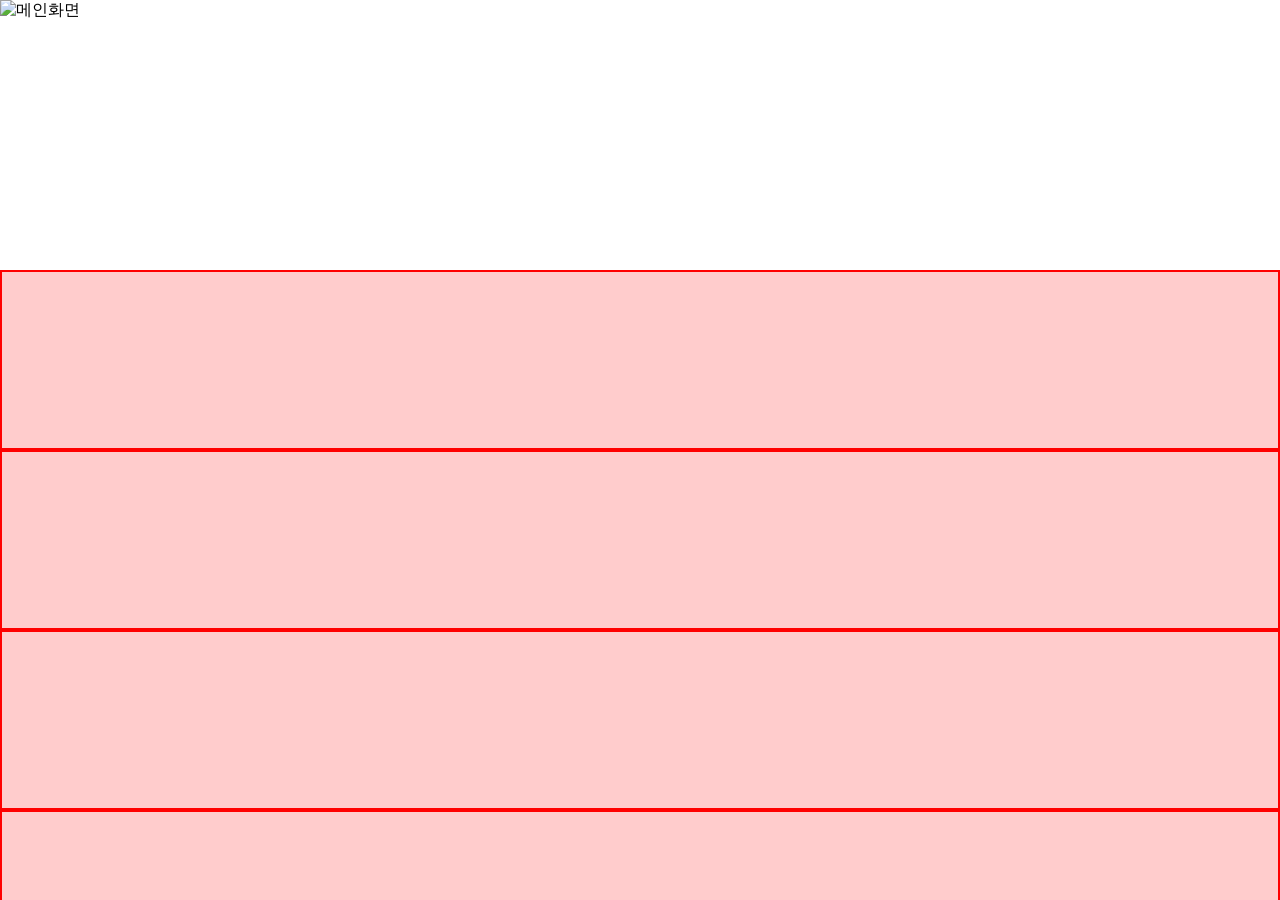
==== hospital.html @ 434a0edf "Add files via upload" ====
<!DOCTYPE html>
<html lang="ko">

<head>
    <meta charset="UTF-8">
    <meta name="viewport" content="width=device-width, initial-scale=1.0">
    <title>병원 앱</title>

    <link rel="stylesheet" href="hospital.css">
</head>

<body>

    <div id="app">

        <!-- 배경 이미지 -->
        <img id="screen" src="images/hospital.png" alt="메인화면">

        <!-- 정형외과 -->
        <button class="btn ortho"></button>

        <!-- 영유아검진 -->
        <button class="btn baby"></button>

        <!-- 소아과 -->
        <button class="btn child"></button>

        <!-- 이비인후과 -->
        <button class="btn ent"></button>

    </div>

    <script src="app.js"></script>

</body>

</html>
---- hospital.css ----
* {
    margin: 0;
    padding: 0;
    box-sizing: border-box;
}

html,
body {
    width: 100%;
    height: 100%;

    overflow-x: hidden;
}

/* 전체 앱 */

#app {
    position: relative;

    width: 100vw;
    height: 100vh;

    overflow: hidden;
}

/* 배경 이미지 */

#screen {
    width: 100%;
    height: 100%;

    object-fit: contain;

    display: block;
}

/* 공통 버튼 */

.btn {
    position: absolute;

    background: rgba(255, 0, 0, 0.2);
    border: 2px solid red;

    cursor: pointer;
}


/* 정형외과 */
.ortho {
    left: 0%;
    top: 30%;

    width: 100%;
    height: 20%;
}

/* 영유아검진 */
.baby {
    left: 0%;
    top: 50%;

    width: 100%;
    height: 20%;
}

/* 소아과 */
.child {
    left: 0%;
    top: 70%;

    width: 100%;
    height: 20%;
}

/* 이비인후과 */
.ent {
    left: 0%;
    top: 90%;

    width: 100%;
    height: 20%;
}
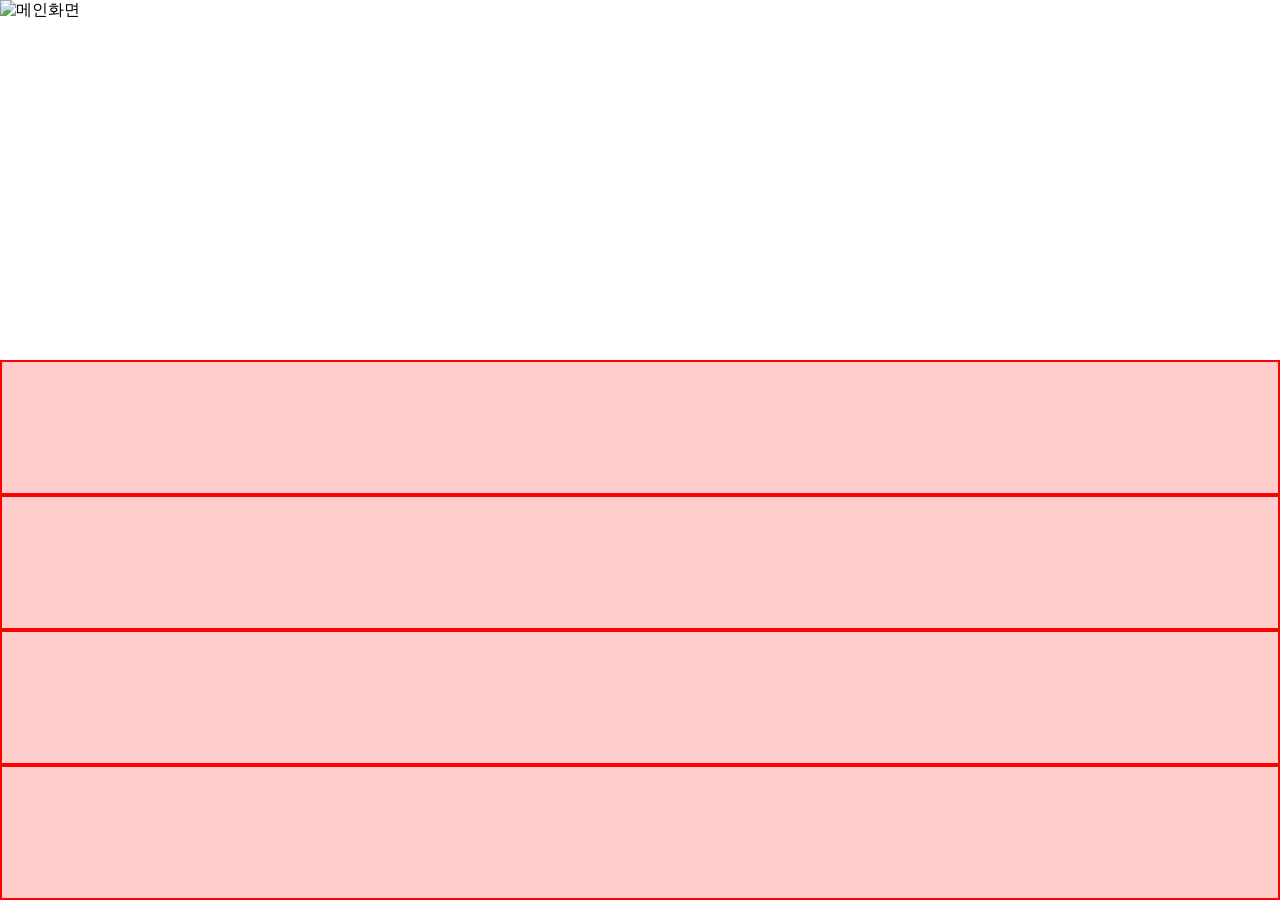
==== commit 04125756: "Add files via upload" ====
--- a/hospital.html
+++ b/hospital.html
@@ -17,16 +17,16 @@
         <img id="screen" src="images/hospital.png" alt="메인화면">
 
         <!-- 정형외과 -->
-        <button class="btn ortho"></button>
+        <button class="btn ortho" data-link="index.html"></button>
 
         <!-- 영유아검진 -->
-        <button class="btn baby"></button>
+        <button class="btn baby" data-link="index.html"></button>
 
         <!-- 소아과 -->
-        <button class="btn child"></button>
+        <button class="btn child" data-link="index.html"></button>
 
         <!-- 이비인후과 -->
-        <button class="btn ent"></button>
+        <button class="btn ent" data-link="index.html"></button>
 
     </div>
 
--- a/hospital.css
+++ b/hospital.css
@@ -49,19 +49,19 @@
 /* 정형외과 */
 .ortho {
     left: 0%;
-    top: 30%;
+    top: 40%;
 
     width: 100%;
-    height: 20%;
+    height: 15%;
 }
 
 /* 영유아검진 */
 .baby {
     left: 0%;
-    top: 50%;
+    top: 55%;
 
     width: 100%;
-    height: 20%;
+    height: 15%;
 }
 
 /* 소아과 */
@@ -70,14 +70,14 @@
     top: 70%;
 
     width: 100%;
-    height: 20%;
+    height: 15%;
 }
 
 /* 이비인후과 */
 .ent {
     left: 0%;
-    top: 90%;
+    top: 85%;
 
     width: 100%;
-    height: 20%;
+    height: 15%;
 }
